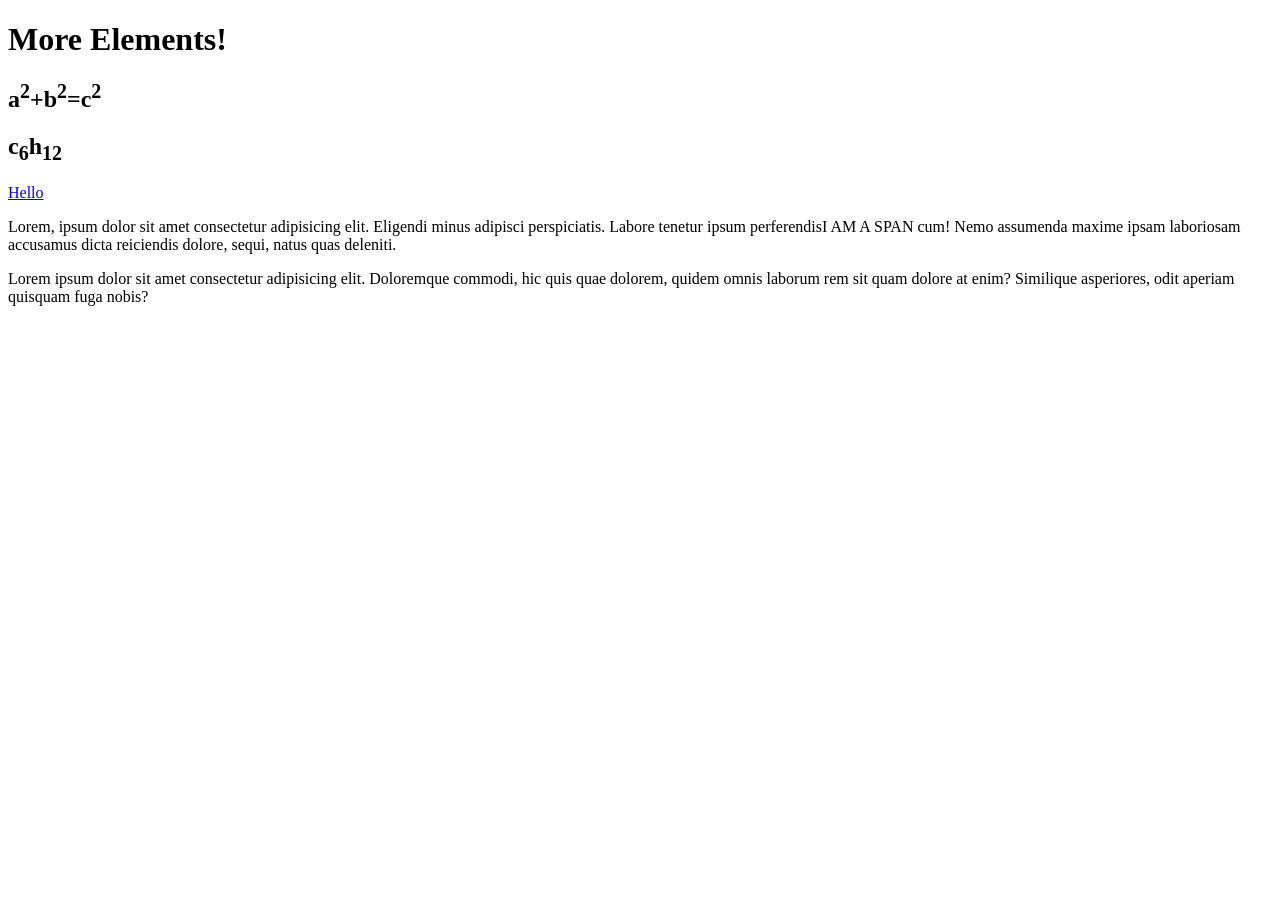
==== web2026/index.html @ d658f433 "Two projects are added" ====
<!DOCTYPE html>
<html lang="en">

<head>
    <meta charset="UTF-8">
    <meta name="viewport" content="width=device-width, initial-scale=1.0">
    <title>More Elements</title>
</head>

<body>
    <h1>More Elements!</h1>
    <h2>a<sup>2</sup>+b<sup>2</sup>=c<sup>2</sup></h2>
    <h2>c<sub>6</sub>h<sub>12</sub></h2>
    <div>
    <a href="fghvnb ">Hello</a>
    <p>Lorem, ipsum dolor sit amet consectetur adipisicing elit. Eligendi minus adipisci perspiciatis. Labore tenetur
        ipsum perferendis<span>I AM A SPAN</span> cum! Nemo assumenda maxime ipsam laboriosam accusamus dicta reiciendis
        dolore, sequi, natus
        quas deleniti.</p>
    <p>Lorem ipsum dolor sit amet consectetur adipisicing elit. Doloremque commodi, hic quis quae dolorem, quidem omnis
        laborum rem sit quam dolore at enim? Similique asperiores, odit aperiam quisquam fuga nobis?</p>
    </div>
    <video src="">

    </video>
</body>

</html>
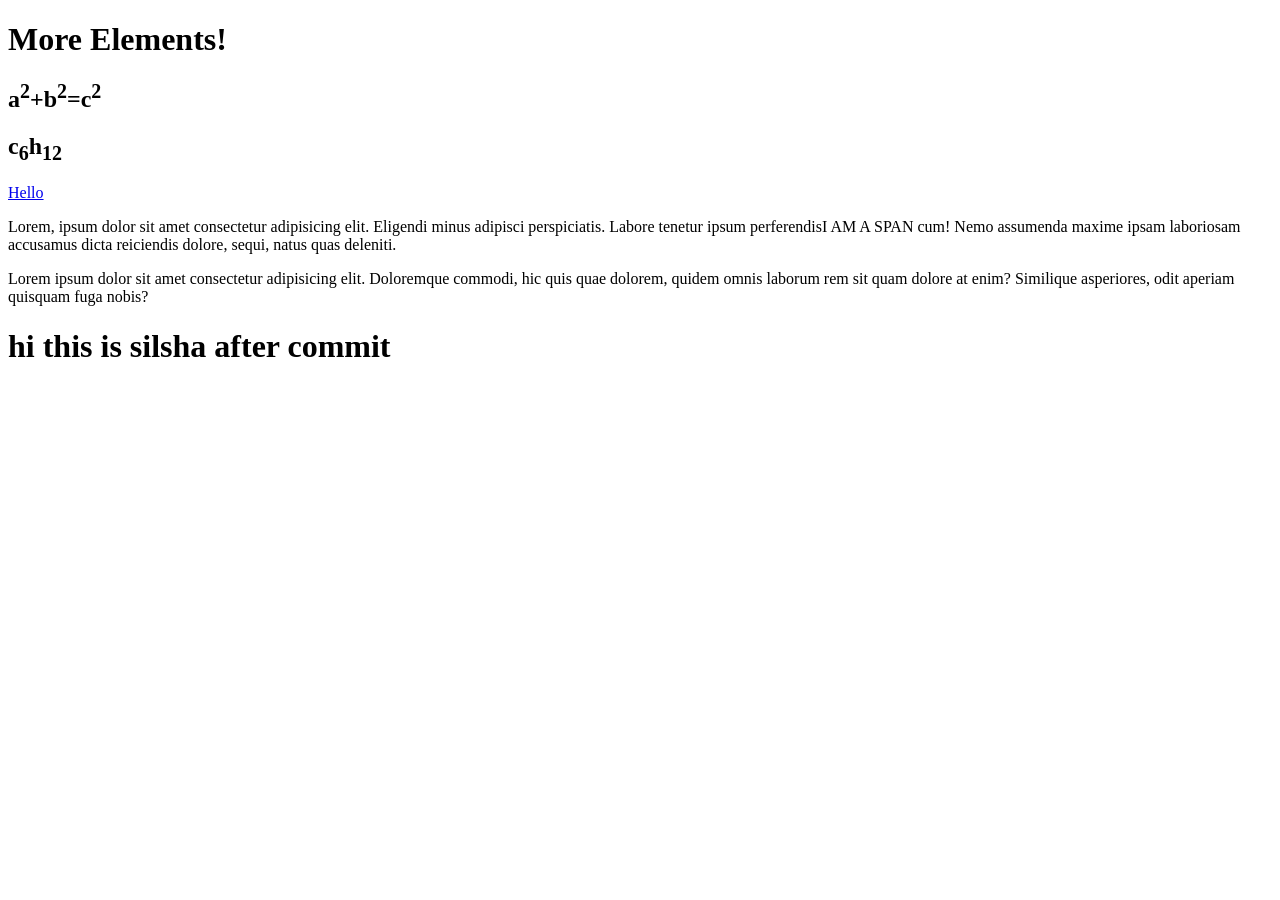
==== commit 3dd21f74: "inserted a h1 heading about commiting" ====
--- a/web2026/index.html
+++ b/web2026/index.html
@@ -20,7 +20,7 @@
     <p>Lorem ipsum dolor sit amet consectetur adipisicing elit. Doloremque commodi, hic quis quae dolorem, quidem omnis
         laborum rem sit quam dolore at enim? Similique asperiores, odit aperiam quisquam fuga nobis?</p>
     </div>
-    <video src="">
+    <h1>hi this is silsha after commit</h1>
 
     </video>
 </body>
